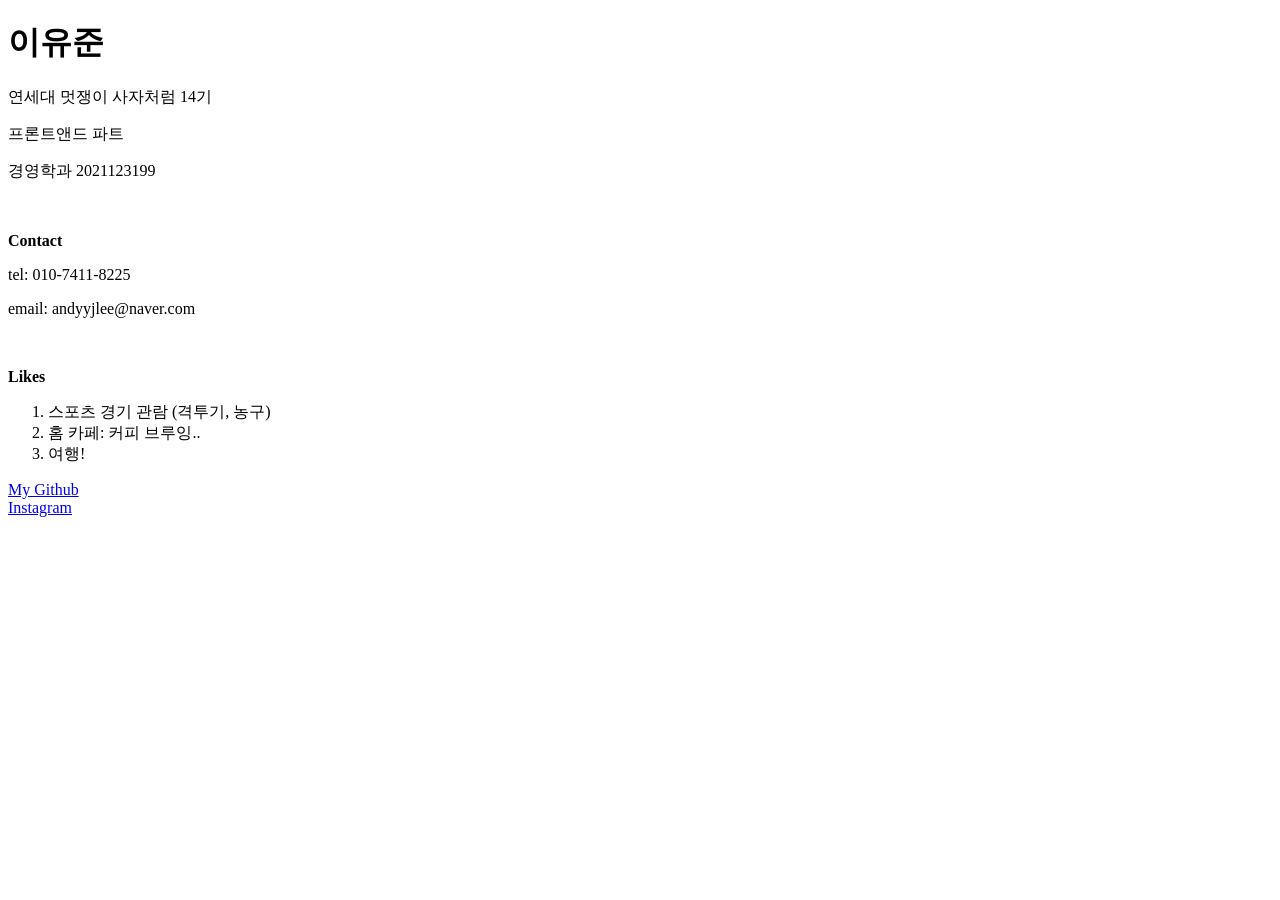
==== index.html @ 099a764f "selfintro" ====
<!DOCTYPE html>
<html lang="en">
<head>
    <meta charset="UTF-8">
    <meta name="viewport" content="width=device-width, initial-scale=1.0">
 <title>자기소개 카드</title>
    <link rel="stylesheet" href="style.css"/>
<!-- span이랑 div 차이 알기 -->
<!---->
</head>
<body>
    <div class="title-container">
    <h1> 이유준 </h1>
<p>연세대 멋쟁이 사자처럼 14기</p>
<p>프론트앤드 파트</p>
<p>경영학과    2021123199</p>
 </div>
<div>
<br/>
</div>

<div class="later-half">
    <p><p><b> Contact </b></p></p>
<p>tel: 010-7411-8225</p>
<p>email: andyyjlee@naver.com</p>
</div>
<br/>
<div class="container likes-container">
    <p class="title-text"><b>Likes</b></p>

<ol class="abcd">
<li>스포츠 경기 관람 (격투기, 농구)</li>
<li>홈 카페: 커피 브루잉..</li>
<li>여행! </li>
</ol>
</div>

</div>
<div class="links">
<a href="https://github.com/andyyjlee/">My Github</a>
<br/><a href="https://www.instagram.com/youjune.lee/">Instagram</a>
</div>
</body>
</html>
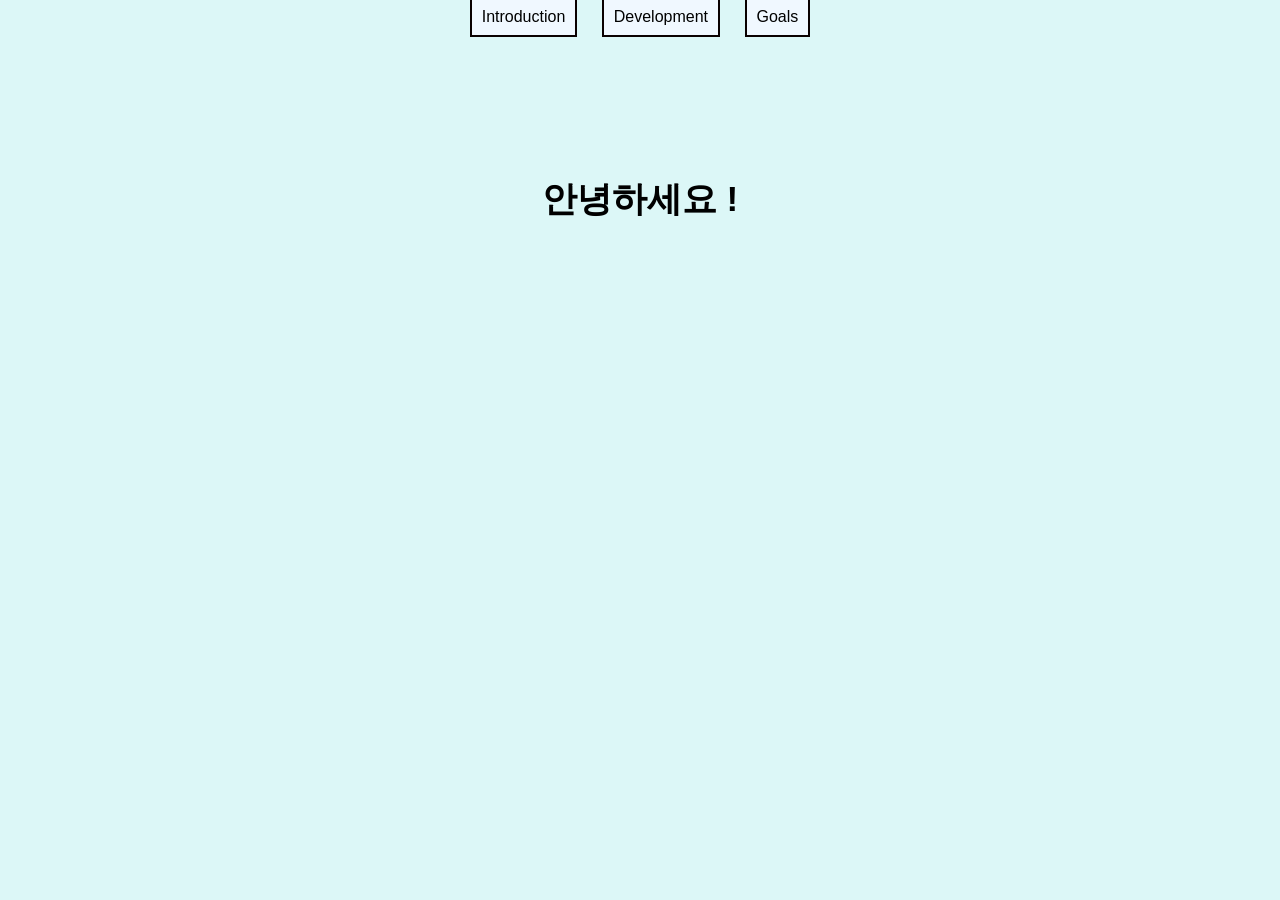
==== commit 5da33476: "changed stuff adding" ====
--- a/index.html
+++ b/index.html
@@ -1,44 +1,73 @@
 <!DOCTYPE html>
-<html lang="en">
+<html lang="ko">
 <head>
-    <meta charset="UTF-8">
-    <meta name="viewport" content="width=device-width, initial-scale=1.0">
- <title>자기소개 카드</title>
-    <link rel="stylesheet" href="style.css"/>
-<!-- span이랑 div 차이 알기 -->
-<!---->
+<meta charset="UTF-8">
+<meta name="viewport" content="width=device-width, initial-scale=1.0">
+<title>My Practice Portfolio</title>
+<link rel="stylesheet" href="style.css"/>
 </head>
+
 <body>
-    <div class="title-container">
-    <h1> 이유준 </h1>
-<p>연세대 멋쟁이 사자처럼 14기</p>
-<p>프론트앤드 파트</p>
-<p>경영학과    2021123199</p>
- </div>
-<div>
-<br/>
+
+    <input type="radio" id="home" name="tab" checked>
+<input type="radio" id="intro-tab" name="tab">
+<input type="radio" id="dev-tab" name="tab">
+<input type="radio" id="goals-tab" name="tab">
+
+<!-- 버튼 -->
+<div class="tabs">
+  <label for="intro-tab">Introduction</label>
+  <label for="dev-tab">Development</label>
+  <label for="goals-tab">Goals</label>
 </div>
 
-<div class="later-half">
-    <p><p><b> Contact </b></p></p>
-<p>tel: 010-7411-8225</p>
-<p>email: andyyjlee@naver.com</p>
-</div>
-<br/>
-<div class="container likes-container">
-    <p class="title-text"><b>Likes</b></p>
-
-<ol class="abcd">
-<li>스포츠 경기 관람 (격투기, 농구)</li>
-<li>홈 카페: 커피 브루잉..</li>
-<li>여행! </li>
-</ol>
+<!-- 콘텐츠 -->
+<div id="home-content" class="content center">
+    <h3>안녕하세요 !</h3>
 </div>
 
+<!-- Introduction -->
+<div id="intro-content" class="content">
+  <h1>이유준</h1>
+  <p>연세대 멋쟁이 사자처럼 14기</p>
+  <p>프론트엔드 파트</p>
+  <p>경영학과 21학번</p>
+
+<div class="contact">
+  <p><b>Contact</b></p>
+  <p>tel: 010-7411-8225</p>
+  <p>email: andyyjlee@naver.com</p>
 </div>
-<div class="links">
-<a href="https://github.com/andyyjlee/">My Github</a>
-<br/><a href="https://www.instagram.com/youjune.lee/">Instagram</a>
+
+  <p><b>Likes</b></p>
+  <ol>
+    <li>스포츠 경기 관람</li>
+    <li>홈 카페 (커피 브루잉..)</li>
+    <li>여행</li>
+  </ol>
+<div class ="links">
+  <a href="https://github.com/andyyjlee/">My Github</a><br>
+  <a href="https://www.instagram.com/youjune.lee/">Instagram</a>
+</div>
+</div>
+<!-- Development -->
+<div id="dev-content" class="content">
+  <h2>Development</h2>
+  <p>HTML이랑 CSS를 비롯한 다양한 프론트엔드 코딩을 배워보고 싶어요 ~~</p>
+</div>
+
+<!-- Goals -->
+<div id="goals-content" class="content">
+  <h2>Goals</h2>
+ <div class="goals">
+  <ol>
+    <b>
+    <li>프론트엔드 공부</li>
+    <li>건강하기</li>
+    <li>질 좋은 수면하기</li>
+  </ol>
+</b>
+</div>
 </div>
 </body>
 </html>
--- a/style.css
+++ b/style.css
@@ -0,0 +1,74 @@
+body {
+    background-color: rgb(220, 247, 247);
+    font-family: Arial;
+  }
+
+  .tabs {
+  text-align: center;
+}
+
+  /* radio 숨기기 */
+  input {
+    display: none;
+  }
+
+  /* 버튼 */
+  .tabs label {
+    margin: 10px;
+    padding: 10px;
+    border: 2px solid #0a0101;
+    cursor: pointer;
+    background-color: aliceblue;
+  }
+
+  /* 선택된 버튼 */
+  input:checked + label {
+    background-color: #007BFF;
+    color: white;
+  }
+
+  /* 콘텐츠 숨기기 */
+  .content {
+    display: none;
+    margin-top: 30px;
+  }
+
+  /* 기본 화면 */
+  #home:checked ~ #home-content {
+    display: block;
+  }
+
+.content.center {text-align: center;}
+  
+  /* 각 탭 */
+  #intro-tab:checked ~ #intro-content {
+    display: block;
+  }
+  .contact {
+  background-color: rgb(198, 234, 242) !important;
+  margin: 10px, padding: 10px
+}  
+
+.links {background-color: rgb(198, 226, 243);}
+
+  #dev-tab:checked ~ #dev-content {
+    display: block;
+  }
+
+  #goals-tab:checked ~ #goals-content {
+    display: block;
+  }
+
+  .center {
+    margin-top: 150px;
+    font-size: 30px;
+  }
+
+.goals {
+  font-size: larger;
+  margin: 10px;              /* 바깥 여백 */
+  padding: 15px;             /* 안쪽 여백 */
+  border: 1px solid #ccc;    /* 테두리 */
+  border-radius: 10px;       /* 모서리 둥글게 */
+  background-color: #deefe3; /* 박스 안 색 */
+}
